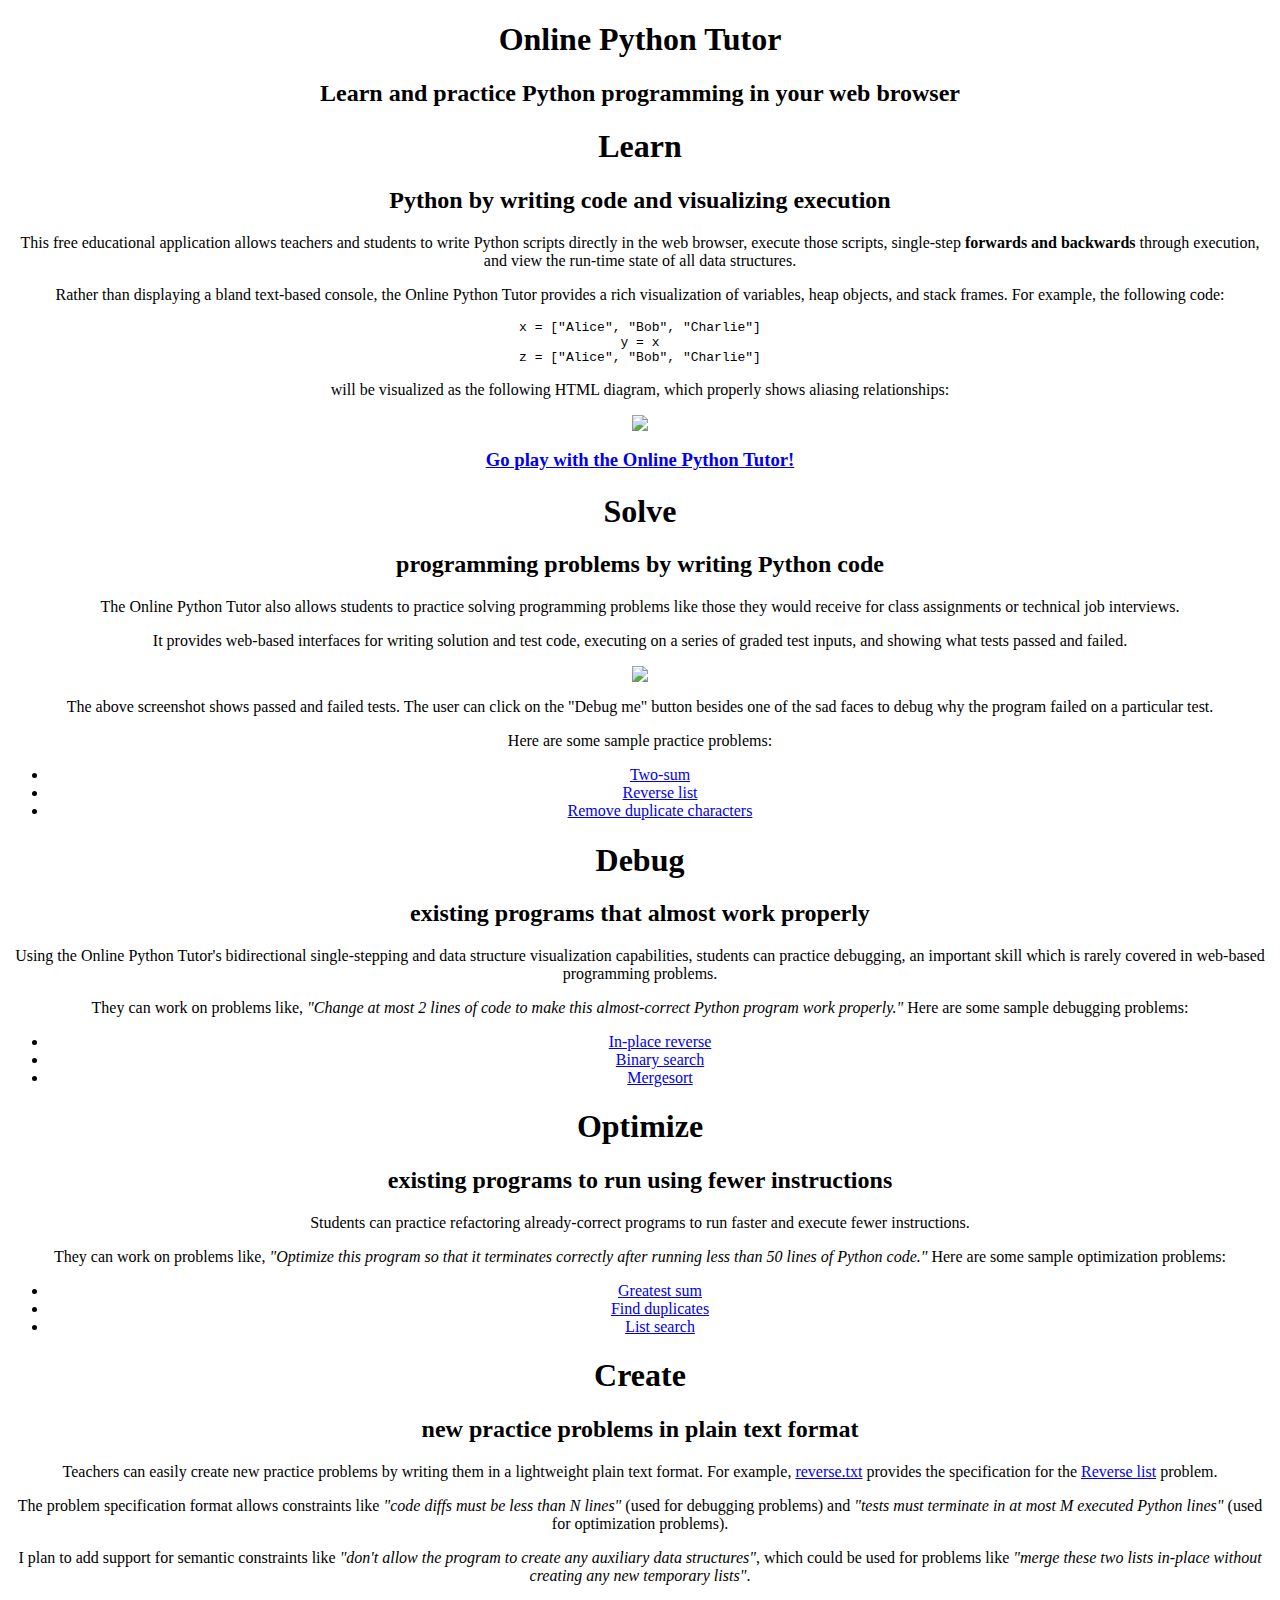
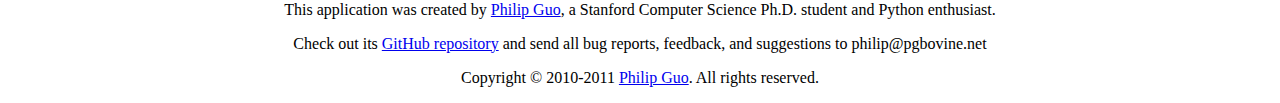
==== front_end/index.html @ 865a3062 "critical bugfix" ====
<!DOCTYPE html PUBLIC "-//W3C//DTD XHTML 1.0 Transitional//EN" "http://www.w3.org/TR/xhtml1/DTD/xhtml1-transitional.dtd">
<html xmlns="http://www.w3.org/1999/xhtml">

<!--

Online Python Tutor
Copyright (C) 2010-2011 Philip J. Guo (philip@pgbovine.net)
https://github.com/pgbovine/OnlinePythonTutor/

This program is free software: you can redistribute it and/or modify
it under the terms of the GNU General Public License as published by
the Free Software Foundation, either version 3 of the License, or
(at your option) any later version.

This program is distributed in the hope that it will be useful,
but WITHOUT ANY WARRANTY; without even the implied warranty of
MERCHANTABILITY or FITNESS FOR A PARTICULAR PURPOSE.  See the
GNU General Public License for more details.

You should have received a copy of the GNU General Public License
along with this program.  If not, see <http://www.gnu.org/licenses/>.

 -->

<head>

<title>Online Python Tutor: Learn and practice Python programming in your web browser</title>

<!-- jQuery 1.6.0 -->

<!-- local version for offline testing -->
<script type="text/javascript" src="front_end/jquery.min.js"></script>

<!-- online version hosted by Google -->
<!--
  <script type="text/javascript" src="http://ajax.googleapis.com/ajax/libs/jquery/1.6.0/jquery.min.js"></script>
 -->


<script type="text/javascript" src="front_end/jquery.corner.js"></script>
<script type="text/javascript">
$(document).ready(function() {
  // for rounded corners
  $(".activityPane").corner('15px');
});
</script>


<link rel="stylesheet" href="front_end/edu-python-title.css"/>

</head>

<body>
<center>

<div class="titlePane">

<h1>Online Python Tutor</h1>
<h2>Learn and practice Python programming in your web browser</h2>

</div>

<div class="mainBodyPane">

<div class="activityPane" id="learnPane">

<h1>Learn</h1>
<h2>Python by writing code and visualizing execution</h2>

<p>This free educational application allows teachers and students to
write Python scripts directly in the web browser, execute those scripts,
single-step <b>forwards and backwards</b> through execution, and view
the run-time state of all data structures.</p>

<p>Rather than displaying a bland text-based console, the Online Python
Tutor provides a rich visualization of variables, heap objects, and
stack frames.  For example, the following code:</p>

<pre>
x = ["Alice", "Bob", "Charlie"]
y = x
z = ["Alice", "Bob", "Charlie"]
</pre>

<p>will be visualized as the following HTML diagram, which properly shows
aliasing relationships:</p>

<center>
<img src="front_end/alias-screenshot.png"/>

<h3><a href="front_end/tutor.html">Go play with the Online Python Tutor!</a></h3>
</center>

</div>

<div class="activityPane" id="solvePane">

<h1>Solve</h1>
<h2>programming problems by writing Python code</h2>

<p>The Online Python Tutor also allows students to practice solving
programming problems like those they would receive for class assignments
or technical job interviews.</p>

<p>It provides web-based interfaces for writing solution and test code,
executing on a series of graded test inputs, and showing what tests
passed and failed.</p>

<center>
<img src="front_end/grading-375.png"/>
</center>

<p>The above screenshot shows passed and failed tests.  The user can
click on the "Debug me" button besides one of the sad faces to debug why
the program failed on a particular test.</p>

<p>Here are some sample practice problems:</p>

<ul>

<li><a href="front_end/question.html?two-sum">Two-sum</a></li>
<li><a href="front_end/question.html?reverse">Reverse list</a></li>
<li><a href="front_end/question.html?remove-dups">Remove duplicate characters</a></li>

</ul>

</div>

<div class="activityPane" id="debugPane">

<h1>Debug</h1>
<h2>existing programs that almost work properly</h2>

<p>Using the Online Python Tutor's bidirectional single-stepping and
data structure visualization capabilities, students can practice
debugging, an important skill which is rarely covered in web-based
programming problems.</p>

<p>They can work on problems like, <i>"Change at most 2 lines of code to
make this almost-correct Python program work properly."</i> Here are
some sample debugging problems:</p>

<ul>

<li><a href="front_end/question.html?debug-ireverse">In-place reverse</a></li>
<li><a href="front_end/question.html?debug-bsearch">Binary search</a></li>
<li><a href="front_end/question.html?debug-mergesort">Mergesort</a></li>

</ul>

</div>

<div class="activityPane" id="optimizePane">

<h1>Optimize</h1>
<h2>existing programs to run using fewer instructions</h2>

<p>Students can practice refactoring already-correct programs to run
faster and execute fewer instructions.</p>

<p>They can work on problems like, <i>"Optimize this program so that it
terminates correctly after running less than 50 lines of Python
code."</i> Here are some sample optimization problems:</p>

<ul>

<li><a href="front_end/question.html?optimize-sum">Greatest sum</a></li>
<li><a href="front_end/question.html?optimize-find-dups">Find duplicates</a></li>
<li><a href="front_end/question.html?optimize-search">List search</a></li>

</ul>

</div>

<div class="activityPane" id="createPane">

<h1>Create</h1>
<h2>new practice problems in plain text format</h2>

<p>Teachers can easily create new practice problems by writing them in a
lightweight plain text format.  For example, <a
href="front_end/questions/reverse.txt">reverse.txt</a> provides the specification
for the <a href="front_end/question.html?reverse">Reverse list</a> problem.</p>

<p>The problem specification format allows constraints like <i>"code
diffs must be less than N lines"</i> (used for debugging problems) and
<i>"tests must terminate in at most M executed Python lines"</i> (used
for optimization problems).</p>

<p>I plan to add support for semantic constraints like <i>"don't allow
the program to create any auxiliary data structures"</i>, which could be
used for problems like <i>"merge these two lists in-place without
creating any new temporary lists"</i>.</p>

</div>


</div>


<div id="footer">

<p>This application was created by <a
href="http://www.stanford.edu/~pgbovine/">Philip Guo</a>, a
Stanford Computer Science Ph.D. student and Python enthusiast.</p>

<p>
Check out its <a
href="https://github.com/pgbovine/OnlinePythonTutor/">GitHub
repository</a> and send all bug reports, feedback, and suggestions to
philip@pgbovine.net
</p>

<p>
Copyright &copy; 2010-2011 <a href="http://www.stanford.edu/~pgbovine/">Philip Guo</a>.  All rights reserved.
</p>

</div>

</center>
</body>
</html>
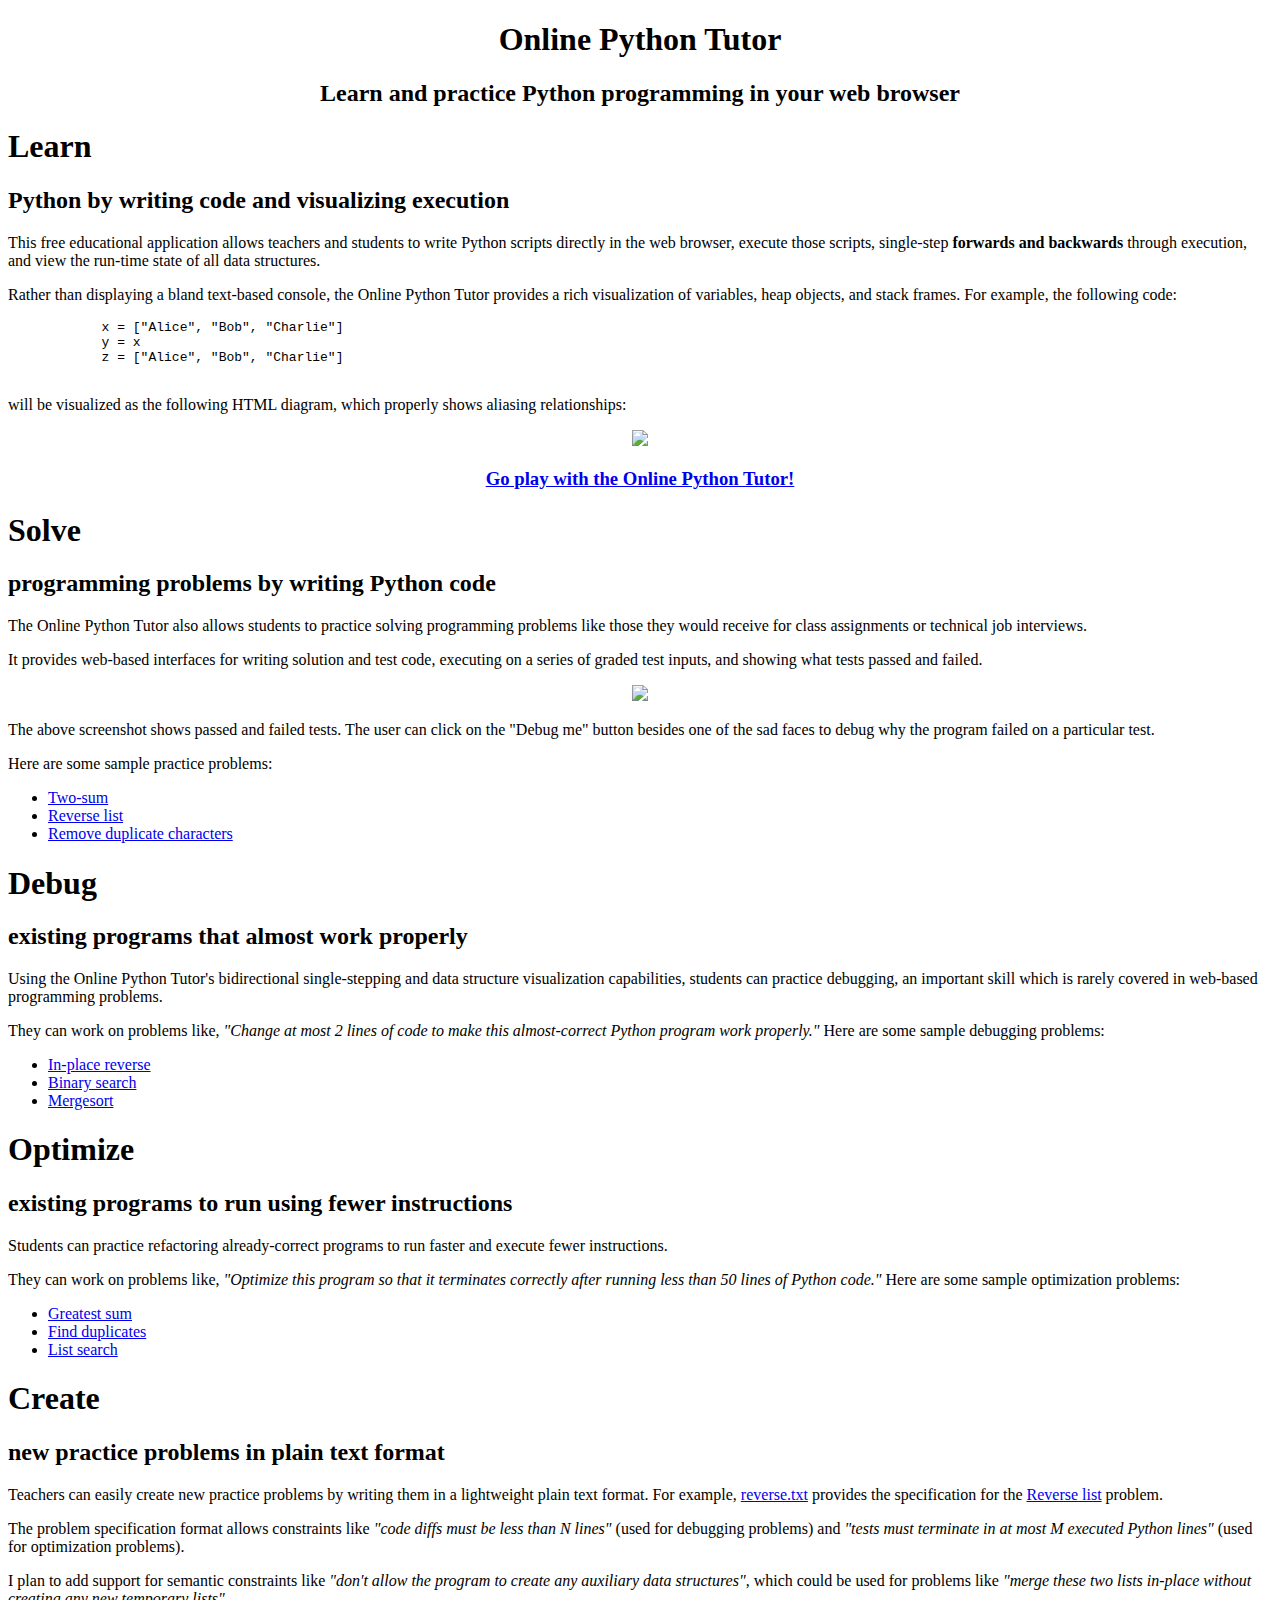
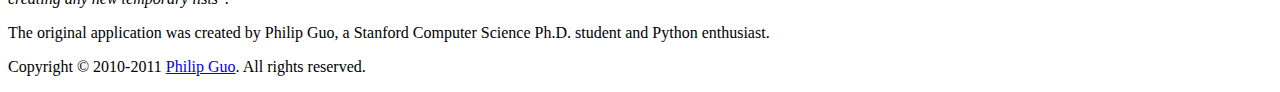
==== commit 7380c280: "massive reformat and removing jquery" ====
--- a/front_end/index.html
+++ b/front_end/index.html
@@ -1,8 +1,6 @@
-<!DOCTYPE html PUBLIC "-//W3C//DTD XHTML 1.0 Transitional//EN" "http://www.w3.org/TR/xhtml1/DTD/xhtml1-transitional.dtd">
-<html xmlns="http://www.w3.org/1999/xhtml">
-
-<!--
-
+<!DOCTYPE html>
+<html lang="en">
+  <!--
 Online Python Tutor
 Copyright (C) 2010-2011 Philip J. Guo (philip@pgbovine.net)
 https://github.com/pgbovine/OnlinePythonTutor/
@@ -14,210 +12,228 @@
 
 This program is distributed in the hope that it will be useful,
 but WITHOUT ANY WARRANTY; without even the implied warranty of
-MERCHANTABILITY or FITNESS FOR A PARTICULAR PURPOSE.  See the
+MERCHANTABILITY or FITNESS FOR A PARTICULAR PURPOSE. See the
 GNU General Public License for more details.
 
 You should have received a copy of the GNU General Public License
-along with this program.  If not, see <http://www.gnu.org/licenses/>.
-
+along with this program. If not, see <http://www.gnu.org/licenses/>.
  -->
 
-<head>
-
-<title>Online Python Tutor: Learn and practice Python programming in your web browser</title>
-
-<!-- jQuery 1.6.0 -->
-
-<!-- local version for offline testing -->
-<script type="text/javascript" src="front_end/jquery.min.js"></script>
-
-<!-- online version hosted by Google -->
-<!--
-  <script type="text/javascript" src="http://ajax.googleapis.com/ajax/libs/jquery/1.6.0/jquery.min.js"></script>
- -->
-
-
-<script type="text/javascript" src="front_end/jquery.corner.js"></script>
-<script type="text/javascript">
-$(document).ready(function() {
-  // for rounded corners
-  $(".activityPane").corner('15px');
-});
-</script>
-
-
-<link rel="stylesheet" href="front_end/edu-python-title.css"/>
-
-</head>
-
-<body>
-<center>
-
-<div class="titlePane">
-
-<h1>Online Python Tutor</h1>
-<h2>Learn and practice Python programming in your web browser</h2>
-
-</div>
-
-<div class="mainBodyPane">
-
-<div class="activityPane" id="learnPane">
-
-<h1>Learn</h1>
-<h2>Python by writing code and visualizing execution</h2>
-
-<p>This free educational application allows teachers and students to
-write Python scripts directly in the web browser, execute those scripts,
-single-step <b>forwards and backwards</b> through execution, and view
-the run-time state of all data structures.</p>
-
-<p>Rather than displaying a bland text-based console, the Online Python
-Tutor provides a rich visualization of variables, heap objects, and
-stack frames.  For example, the following code:</p>
-
-<pre>
-x = ["Alice", "Bob", "Charlie"]
-y = x
-z = ["Alice", "Bob", "Charlie"]
-</pre>
-
-<p>will be visualized as the following HTML diagram, which properly shows
-aliasing relationships:</p>
-
-<center>
-<img src="front_end/alias-screenshot.png"/>
-
-<h3><a href="front_end/tutor.html">Go play with the Online Python Tutor!</a></h3>
-</center>
-
-</div>
-
-<div class="activityPane" id="solvePane">
-
-<h1>Solve</h1>
-<h2>programming problems by writing Python code</h2>
-
-<p>The Online Python Tutor also allows students to practice solving
-programming problems like those they would receive for class assignments
-or technical job interviews.</p>
-
-<p>It provides web-based interfaces for writing solution and test code,
-executing on a series of graded test inputs, and showing what tests
-passed and failed.</p>
-
-<center>
-<img src="front_end/grading-375.png"/>
-</center>
-
-<p>The above screenshot shows passed and failed tests.  The user can
-click on the "Debug me" button besides one of the sad faces to debug why
-the program failed on a particular test.</p>
-
-<p>Here are some sample practice problems:</p>
-
-<ul>
-
-<li><a href="front_end/question.html?two-sum">Two-sum</a></li>
-<li><a href="front_end/question.html?reverse">Reverse list</a></li>
-<li><a href="front_end/question.html?remove-dups">Remove duplicate characters</a></li>
-
-</ul>
-
-</div>
-
-<div class="activityPane" id="debugPane">
-
-<h1>Debug</h1>
-<h2>existing programs that almost work properly</h2>
-
-<p>Using the Online Python Tutor's bidirectional single-stepping and
-data structure visualization capabilities, students can practice
-debugging, an important skill which is rarely covered in web-based
-programming problems.</p>
-
-<p>They can work on problems like, <i>"Change at most 2 lines of code to
-make this almost-correct Python program work properly."</i> Here are
-some sample debugging problems:</p>
-
-<ul>
-
-<li><a href="front_end/question.html?debug-ireverse">In-place reverse</a></li>
-<li><a href="front_end/question.html?debug-bsearch">Binary search</a></li>
-<li><a href="front_end/question.html?debug-mergesort">Mergesort</a></li>
-
-</ul>
-
-</div>
-
-<div class="activityPane" id="optimizePane">
-
-<h1>Optimize</h1>
-<h2>existing programs to run using fewer instructions</h2>
-
-<p>Students can practice refactoring already-correct programs to run
-faster and execute fewer instructions.</p>
-
-<p>They can work on problems like, <i>"Optimize this program so that it
-terminates correctly after running less than 50 lines of Python
-code."</i> Here are some sample optimization problems:</p>
-
-<ul>
-
-<li><a href="front_end/question.html?optimize-sum">Greatest sum</a></li>
-<li><a href="front_end/question.html?optimize-find-dups">Find duplicates</a></li>
-<li><a href="front_end/question.html?optimize-search">List search</a></li>
-
-</ul>
-
-</div>
-
-<div class="activityPane" id="createPane">
-
-<h1>Create</h1>
-<h2>new practice problems in plain text format</h2>
-
-<p>Teachers can easily create new practice problems by writing them in a
-lightweight plain text format.  For example, <a
-href="front_end/questions/reverse.txt">reverse.txt</a> provides the specification
-for the <a href="front_end/question.html?reverse">Reverse list</a> problem.</p>
-
-<p>The problem specification format allows constraints like <i>"code
-diffs must be less than N lines"</i> (used for debugging problems) and
-<i>"tests must terminate in at most M executed Python lines"</i> (used
-for optimization problems).</p>
-
-<p>I plan to add support for semantic constraints like <i>"don't allow
-the program to create any auxiliary data structures"</i>, which could be
-used for problems like <i>"merge these two lists in-place without
-creating any new temporary lists"</i>.</p>
-
-</div>
-
-
-</div>
-
-
-<div id="footer">
-
-<p>This application was created by <a
-href="http://www.stanford.edu/~pgbovine/">Philip Guo</a>, a
-Stanford Computer Science Ph.D. student and Python enthusiast.</p>
-
-<p>
-Check out its <a
-href="https://github.com/pgbovine/OnlinePythonTutor/">GitHub
-repository</a> and send all bug reports, feedback, and suggestions to
-philip@pgbovine.net
-</p>
-
-<p>
-Copyright &copy; 2010-2011 <a href="http://www.stanford.edu/~pgbovine/">Philip Guo</a>.  All rights reserved.
-</p>
-
-</div>
-
-</center>
-</body>
+  <head>
+    <title>
+      Online Python Tutor: Learn and practice Python programming in your web
+      browser
+    </title>
+
+    <script type="text/javascript" src="front_end/jquery.min.js"></script>
+    <script type="text/javascript" src="front_end/jquery.corner.js"></script>
+    <script type="text/javascript">
+      $(document).ready(function () {
+        // for rounded corners
+        $(".activityPane").corner("15px");
+      });
+    </script>
+
+    <link rel="stylesheet" href="front_end/edu-python-title.css" />
+  </head>
+
+  <body>
+    <div class="titlePane" style="text-align: center">
+      <h1>Online Python Tutor</h1>
+      <h2>Learn and practice Python programming in your web browser</h2>
+    </div>
+
+    <div class="mainBodyPane">
+      <div class="activityPane" id="learnPane">
+        <h1>Learn</h1>
+        <h2>Python by writing code and visualizing execution</h2>
+
+        <p>
+          This free educational application allows teachers and students to
+          write Python scripts directly in the web browser, execute those
+          scripts, single-step <b>forwards and backwards</b> through execution,
+          and view the run-time state of all data structures.
+        </p>
+
+        <p>
+          Rather than displaying a bland text-based console, the Online Python
+          Tutor provides a rich visualization of variables, heap objects, and
+          stack frames. For example, the following code:
+        </p>
+
+        <pre>
+            x = ["Alice", "Bob", "Charlie"]
+            y = x
+            z = ["Alice", "Bob", "Charlie"]
+        </pre>
+
+        <p>
+          will be visualized as the following HTML diagram, which properly shows
+          aliasing relationships:
+        </p>
+
+        <div style="text-align: center">
+          <img src="front_end/alias-screenshot.png" />
+          <h3>
+            <a href="front_end/tutor.html"
+              >Go play with the Online Python Tutor!</a
+            >
+          </h3>
+        </div>
+      </div>
+
+      <div class="activityPane" id="solvePane">
+        <h1>Solve</h1>
+        <h2>programming problems by writing Python code</h2>
+
+        <p>
+          The Online Python Tutor also allows students to practice solving
+          programming problems like those they would receive for class
+          assignments or technical job interviews.
+        </p>
+
+        <p>
+          It provides web-based interfaces for writing solution and test code,
+          executing on a series of graded test inputs, and showing what tests
+          passed and failed.
+        </p>
+
+        <div style="text-align: center">
+          <img src="front_end/grading-375.png" />
+        </div>
+
+        <p>
+          The above screenshot shows passed and failed tests. The user can click
+          on the "Debug me" button besides one of the sad faces to debug why the
+          program failed on a particular test.
+        </p>
+
+        <p>Here are some sample practice problems:</p>
+
+        <ul>
+          <li><a href="front_end/question.html?two-sum">Two-sum</a></li>
+          <li><a href="front_end/question.html?reverse">Reverse list</a></li>
+          <li>
+            <a href="front_end/question.html?remove-dups"
+              >Remove duplicate characters</a
+            >
+          </li>
+        </ul>
+      </div>
+
+      <div class="activityPane" id="debugPane">
+        <h1>Debug</h1>
+        <h2>existing programs that almost work properly</h2>
+
+        <p>
+          Using the Online Python Tutor's bidirectional single-stepping and data
+          structure visualization capabilities, students can practice debugging,
+          an important skill which is rarely covered in web-based programming
+          problems.
+        </p>
+
+        <p>
+          They can work on problems like,
+          <i
+            >"Change at most 2 lines of code to make this almost-correct Python
+            program work properly."</i
+          >
+          Here are some sample debugging problems:
+        </p>
+
+        <ul>
+          <li>
+            <a href="front_end/question.html?debug-ireverse"
+              >In-place reverse</a
+            >
+          </li>
+          <li>
+            <a href="front_end/question.html?debug-bsearch">Binary search</a>
+          </li>
+          <li>
+            <a href="front_end/question.html?debug-mergesort">Mergesort</a>
+          </li>
+        </ul>
+      </div>
+
+      <div class="activityPane" id="optimizePane">
+        <h1>Optimize</h1>
+        <h2>existing programs to run using fewer instructions</h2>
+
+        <p>
+          Students can practice refactoring already-correct programs to run
+          faster and execute fewer instructions.
+        </p>
+
+        <p>
+          They can work on problems like,
+          <i
+            >"Optimize this program so that it terminates correctly after
+            running less than 50 lines of Python code."</i
+          >
+          Here are some sample optimization problems:
+        </p>
+
+        <ul>
+          <li>
+            <a href="front_end/question.html?optimize-sum">Greatest sum</a>
+          </li>
+          <li>
+            <a href="front_end/question.html?optimize-find-dups"
+              >Find duplicates</a
+            >
+          </li>
+          <li>
+            <a href="front_end/question.html?optimize-search">List search</a>
+          </li>
+        </ul>
+      </div>
+
+      <div class="activityPane" id="createPane">
+        <h1>Create</h1>
+        <h2>new practice problems in plain text format</h2>
+
+        <p>
+          Teachers can easily create new practice problems by writing them in a
+          lightweight plain text format. For example,
+          <a href="front_end/questions/reverse.txt">reverse.txt</a> provides the
+          specification for the
+          <a href="front_end/question.html?reverse">Reverse list</a> problem.
+        </p>
+
+        <p>
+          The problem specification format allows constraints like
+          <i>"code diffs must be less than N lines"</i> (used for debugging
+          problems) and
+          <i>"tests must terminate in at most M executed Python lines"</i> (used
+          for optimization problems).
+        </p>
+
+        <p>
+          I plan to add support for semantic constraints like
+          <i
+            >"don't allow the program to create any auxiliary data
+            structures"</i
+          >, which could be used for problems like
+          <i
+            >"merge these two lists in-place without creating any new temporary
+            lists"</i
+          >.
+        </p>
+      </div>
+    </div>
+
+    <div id="footer">
+      <p>
+        The original application was created by Philip Guo, a Stanford Computer
+        Science Ph.D. student and Python enthusiast.
+      </p>
+
+      <p>
+        Copyright &copy; 2010-2011
+        <a href="http://www.stanford.edu/~pgbovine/">Philip Guo</a>. All rights
+        reserved.
+      </p>
+    </div>
+  </body>
 </html>
-
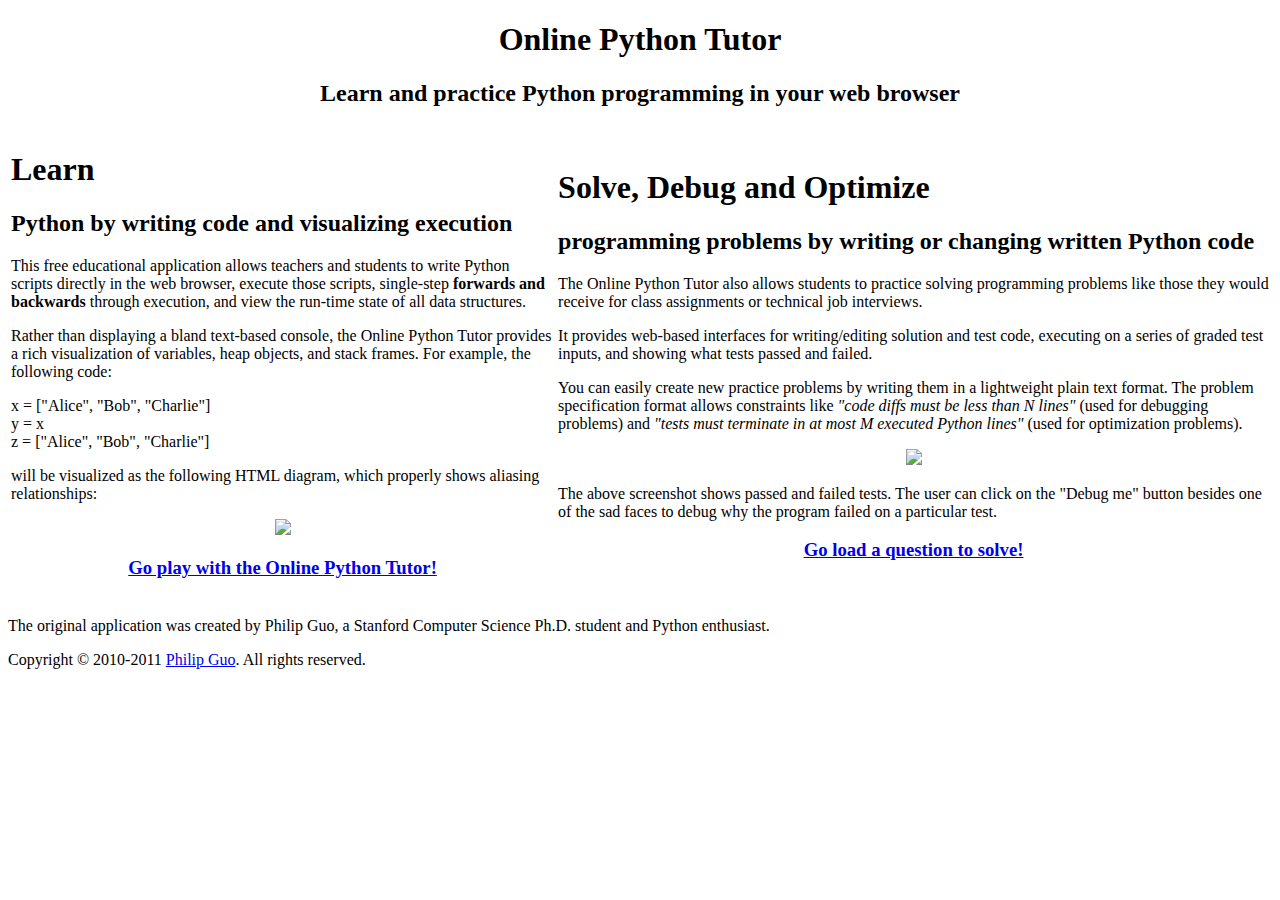
==== commit 141c6ed6: "intermediate 1" ====
--- a/front_end/index.html
+++ b/front_end/index.html
@@ -20,19 +20,10 @@
  -->
 
   <head>
-    <title>
-      Online Python Tutor: Learn and practice Python programming in your web
-      browser
-    </title>
+    <title>Online Python Tutor: Learn and practice Python programming in your web browser</title>
 
     <script type="text/javascript" src="front_end/jquery.min.js"></script>
     <script type="text/javascript" src="front_end/jquery.corner.js"></script>
-    <script type="text/javascript">
-      $(document).ready(function () {
-        // for rounded corners
-        $(".activityPane").corner("15px");
-      });
-    </script>
 
     <link rel="stylesheet" href="front_end/edu-python-title.css" />
   </head>
@@ -43,196 +34,86 @@
       <h2>Learn and practice Python programming in your web browser</h2>
     </div>
 
-    <div class="mainBodyPane">
-      <div class="activityPane" id="learnPane">
-        <h1>Learn</h1>
-        <h2>Python by writing code and visualizing execution</h2>
+    <table style="margin-right: auto; margin-left: auto">
+      <tr>
+        <td class="activityTd">
+          <div>
+            <h1>Learn</h1>
+            <h2>Python by writing code and visualizing execution</h2>
 
-        <p>
-          This free educational application allows teachers and students to
-          write Python scripts directly in the web browser, execute those
-          scripts, single-step <b>forwards and backwards</b> through execution,
-          and view the run-time state of all data structures.
-        </p>
+            <p>
+              This free educational application allows teachers and students to write Python scripts directly in the web
+              browser, execute those scripts, single-step <b>forwards and backwards</b> through execution, and view the
+              run-time state of all data structures.
+            </p>
 
-        <p>
-          Rather than displaying a bland text-based console, the Online Python
-          Tutor provides a rich visualization of variables, heap objects, and
-          stack frames. For example, the following code:
-        </p>
+            <p>
+              Rather than displaying a bland text-based console, the Online Python Tutor provides a rich visualization
+              of variables, heap objects, and stack frames. For example, the following code:
+            </p>
 
-        <pre>
-            x = ["Alice", "Bob", "Charlie"]
-            y = x
-            z = ["Alice", "Bob", "Charlie"]
-        </pre>
+            <p>x = ["Alice", "Bob", "Charlie"]<br />y = x<br />z = ["Alice", "Bob", "Charlie"]</p>
 
-        <p>
-          will be visualized as the following HTML diagram, which properly shows
-          aliasing relationships:
-        </p>
+            <p>will be visualized as the following HTML diagram, which properly shows aliasing relationships:</p>
 
-        <div style="text-align: center">
-          <img src="front_end/alias-screenshot.png" />
-          <h3>
-            <a href="front_end/tutor.html"
-              >Go play with the Online Python Tutor!</a
-            >
-          </h3>
-        </div>
-      </div>
+            <div style="text-align: center">
+              <img src="front_end/alias-screenshot.png" />
+              <h3>
+                <a href="front_end/tutor.html">Go play with the Online Python Tutor!</a>
+              </h3>
+            </div>
+          </div>
+        </td>
+        <td class="activityTd">
+          <div>
+            <h1>Solve, Debug and Optimize</h1>
+            <h2>programming problems by writing or changing written Python code</h2>
 
-      <div class="activityPane" id="solvePane">
-        <h1>Solve</h1>
-        <h2>programming problems by writing Python code</h2>
+            <p>
+              The Online Python Tutor also allows students to practice solving programming problems like those they
+              would receive for class assignments or technical job interviews.
+            </p>
 
-        <p>
-          The Online Python Tutor also allows students to practice solving
-          programming problems like those they would receive for class
-          assignments or technical job interviews.
-        </p>
+            <p>
+              It provides web-based interfaces for writing/editing solution and test code, executing on a series of
+              graded test inputs, and showing what tests passed and failed.
+            </p>
 
-        <p>
-          It provides web-based interfaces for writing solution and test code,
-          executing on a series of graded test inputs, and showing what tests
-          passed and failed.
-        </p>
+            <p>
+              You can easily create new practice problems by writing them in a lightweight plain text format. The
+              problem specification format allows constraints like
+              <i>"code diffs must be less than N lines"</i> (used for debugging problems) and
+              <i>"tests must terminate in at most M executed Python lines"</i> (used for optimization problems).
+            </p>
 
-        <div style="text-align: center">
-          <img src="front_end/grading-375.png" />
-        </div>
+            <div style="text-align: center">
+              <img src="front_end/grading-375.png" />
+            </div>
 
-        <p>
-          The above screenshot shows passed and failed tests. The user can click
-          on the "Debug me" button besides one of the sad faces to debug why the
-          program failed on a particular test.
-        </p>
+            <p>
+              The above screenshot shows passed and failed tests. The user can click on the "Debug me" button besides
+              one of the sad faces to debug why the program failed on a particular test.
+            </p>
 
-        <p>Here are some sample practice problems:</p>
-
-        <ul>
-          <li><a href="front_end/question.html?two-sum">Two-sum</a></li>
-          <li><a href="front_end/question.html?reverse">Reverse list</a></li>
-          <li>
-            <a href="front_end/question.html?remove-dups"
-              >Remove duplicate characters</a
-            >
-          </li>
-        </ul>
-      </div>
-
-      <div class="activityPane" id="debugPane">
-        <h1>Debug</h1>
-        <h2>existing programs that almost work properly</h2>
-
-        <p>
-          Using the Online Python Tutor's bidirectional single-stepping and data
-          structure visualization capabilities, students can practice debugging,
-          an important skill which is rarely covered in web-based programming
-          problems.
-        </p>
-
-        <p>
-          They can work on problems like,
-          <i
-            >"Change at most 2 lines of code to make this almost-correct Python
-            program work properly."</i
-          >
-          Here are some sample debugging problems:
-        </p>
-
-        <ul>
-          <li>
-            <a href="front_end/question.html?debug-ireverse"
-              >In-place reverse</a
-            >
-          </li>
-          <li>
-            <a href="front_end/question.html?debug-bsearch">Binary search</a>
-          </li>
-          <li>
-            <a href="front_end/question.html?debug-mergesort">Mergesort</a>
-          </li>
-        </ul>
-      </div>
-
-      <div class="activityPane" id="optimizePane">
-        <h1>Optimize</h1>
-        <h2>existing programs to run using fewer instructions</h2>
-
-        <p>
-          Students can practice refactoring already-correct programs to run
-          faster and execute fewer instructions.
-        </p>
-
-        <p>
-          They can work on problems like,
-          <i
-            >"Optimize this program so that it terminates correctly after
-            running less than 50 lines of Python code."</i
-          >
-          Here are some sample optimization problems:
-        </p>
-
-        <ul>
-          <li>
-            <a href="front_end/question.html?optimize-sum">Greatest sum</a>
-          </li>
-          <li>
-            <a href="front_end/question.html?optimize-find-dups"
-              >Find duplicates</a
-            >
-          </li>
-          <li>
-            <a href="front_end/question.html?optimize-search">List search</a>
-          </li>
-        </ul>
-      </div>
-
-      <div class="activityPane" id="createPane">
-        <h1>Create</h1>
-        <h2>new practice problems in plain text format</h2>
-
-        <p>
-          Teachers can easily create new practice problems by writing them in a
-          lightweight plain text format. For example,
-          <a href="front_end/questions/reverse.txt">reverse.txt</a> provides the
-          specification for the
-          <a href="front_end/question.html?reverse">Reverse list</a> problem.
-        </p>
-
-        <p>
-          The problem specification format allows constraints like
-          <i>"code diffs must be less than N lines"</i> (used for debugging
-          problems) and
-          <i>"tests must terminate in at most M executed Python lines"</i> (used
-          for optimization problems).
-        </p>
-
-        <p>
-          I plan to add support for semantic constraints like
-          <i
-            >"don't allow the program to create any auxiliary data
-            structures"</i
-          >, which could be used for problems like
-          <i
-            >"merge these two lists in-place without creating any new temporary
-            lists"</i
-          >.
-        </p>
-      </div>
-    </div>
+            <div style="text-align: center">
+              <h3>
+                <a href="front_end/question.html">Go load a question to solve!</a>
+              </h3>
+            </div>
+          </div>
+        </td>
+      </tr>
+    </table>
 
     <div id="footer">
       <p>
-        The original application was created by Philip Guo, a Stanford Computer
-        Science Ph.D. student and Python enthusiast.
+        The original application was created by Philip Guo, a Stanford Computer Science Ph.D. student and Python
+        enthusiast.
       </p>
 
       <p>
         Copyright &copy; 2010-2011
-        <a href="http://www.stanford.edu/~pgbovine/">Philip Guo</a>. All rights
-        reserved.
+        <a href="http://www.stanford.edu/~pgbovine/">Philip Guo</a>. All rights reserved.
       </p>
     </div>
   </body>
